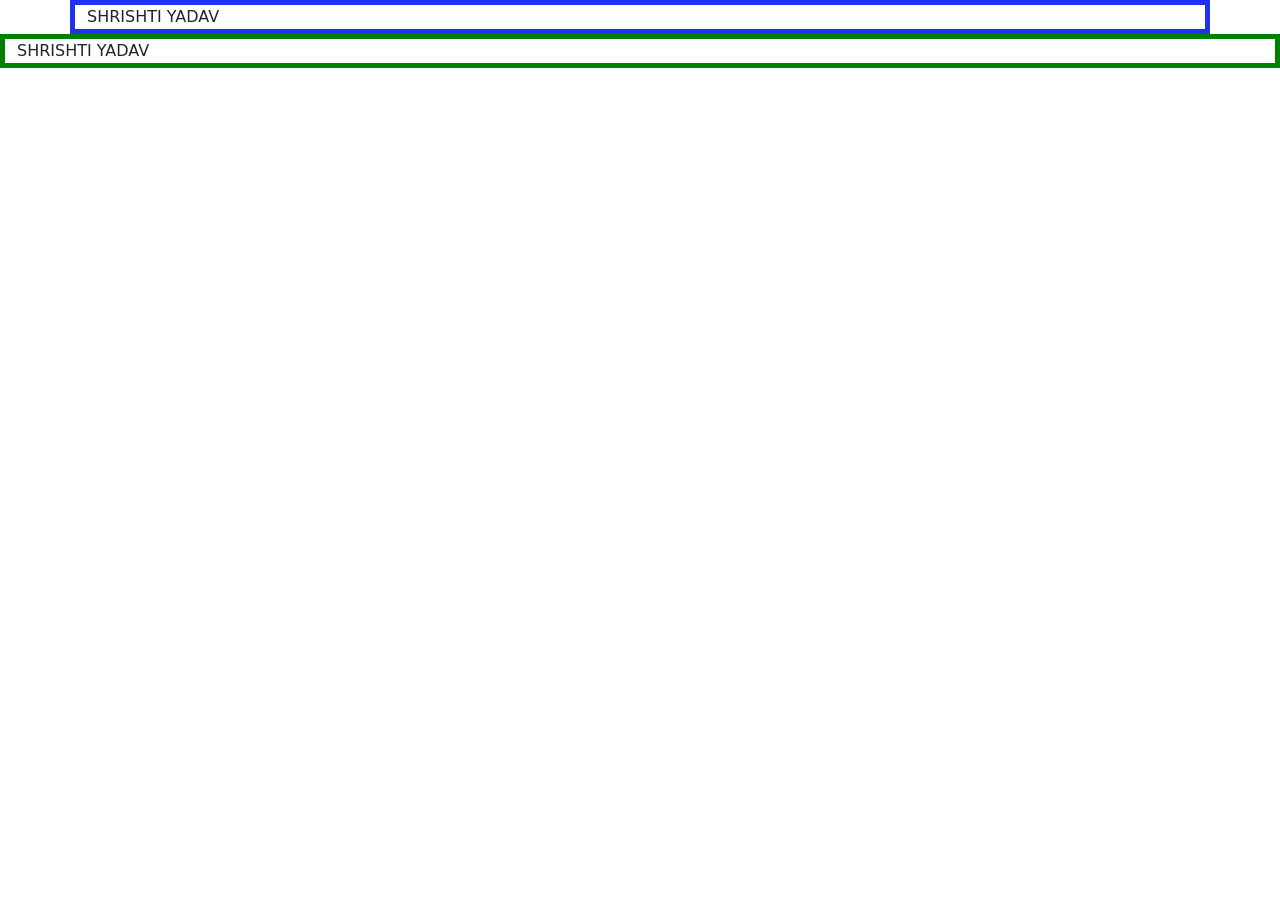
==== 1st.html @ 2928b9d6 "Your descriptive commit message" ====
<!doctype html>
<html lang="en">
  <head>
    <meta charset="utf-8">
    <meta name="viewport" content="width=device-width, initial-scale=1">
    <title>Bootstrap demo</title>
    <link href="https://cdn.jsdelivr.net/npm/bootstrap@5.3.5/dist/css/bootstrap.min.css" rel="stylesheet" integrity="sha384-SgOJa3DmI69IUzQ2PVdRZhwQ+dy64/BUtbMJw1MZ8t5HZApcHrRKUc4W0kG879m7" crossorigin="anonymous">
    <link rel="stylesheet" href="sky.css">
  </head>
  <body>
     <div class="container"> SHRISHTI YADAV </div>
     <div class="container-fluid"> SHRISHTI YADAV </div>
     
  </body>
</html>
---- sky.css ----
.container{
    border: 5px solid;
    border-color: rgb(31, 51, 236);
}
.container-fluid{
    border: 5px solid green;


}
.row{
    border: 5px solid rgb(218, 12, 98);

}
.col{
    border: 5px rgb(205, 205, 45);
}
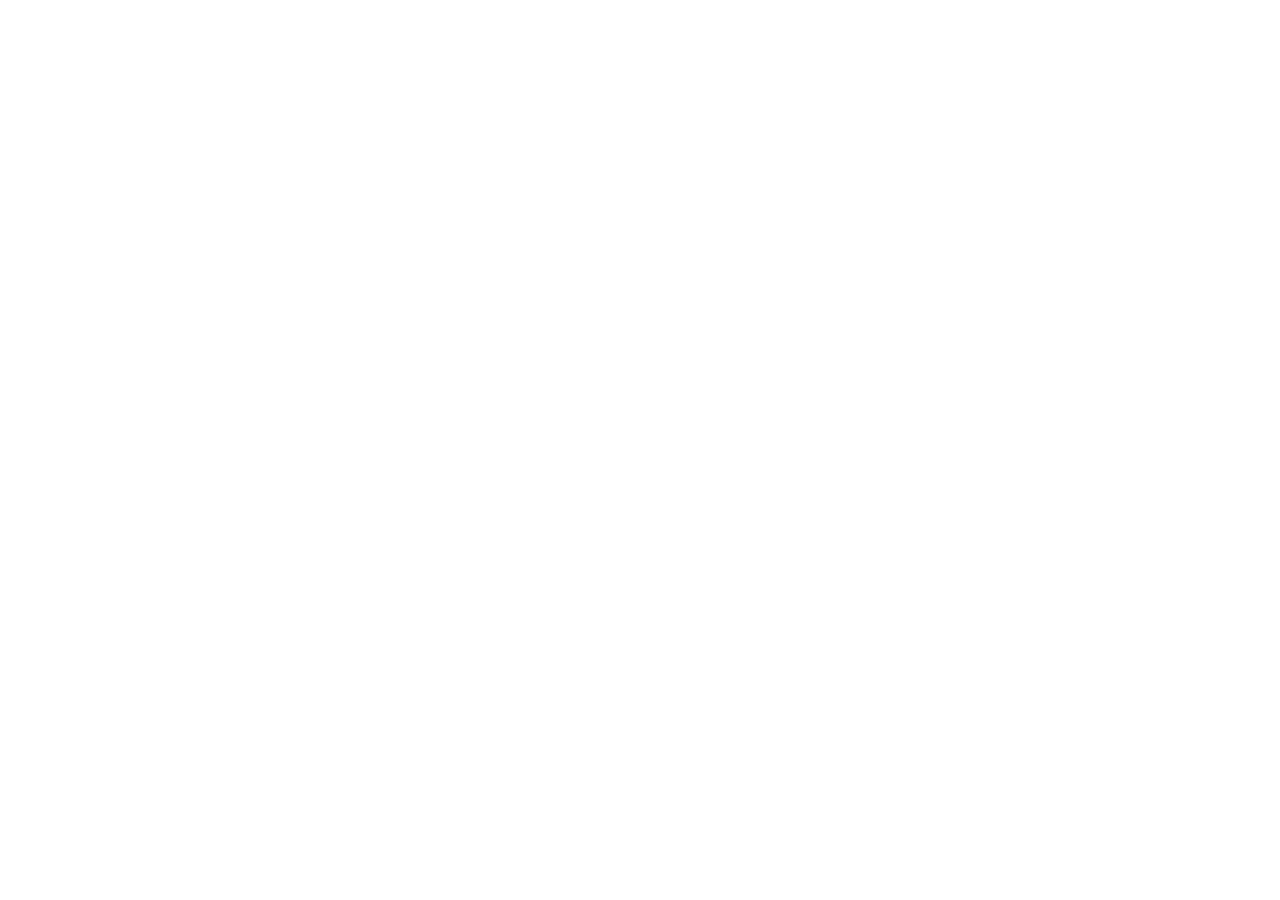
==== commit fa1cefa8: "updated the intro" ====
--- a/1st.html
+++ b/1st.html
@@ -8,8 +8,7 @@
     <link rel="stylesheet" href="sky.css">
   </head>
   <body>
-     <div class="container"> SHRISHTI YADAV </div>
-     <div class="container-fluid"> SHRISHTI YADAV </div>
+     
      
   </body>
-</html>+</html>
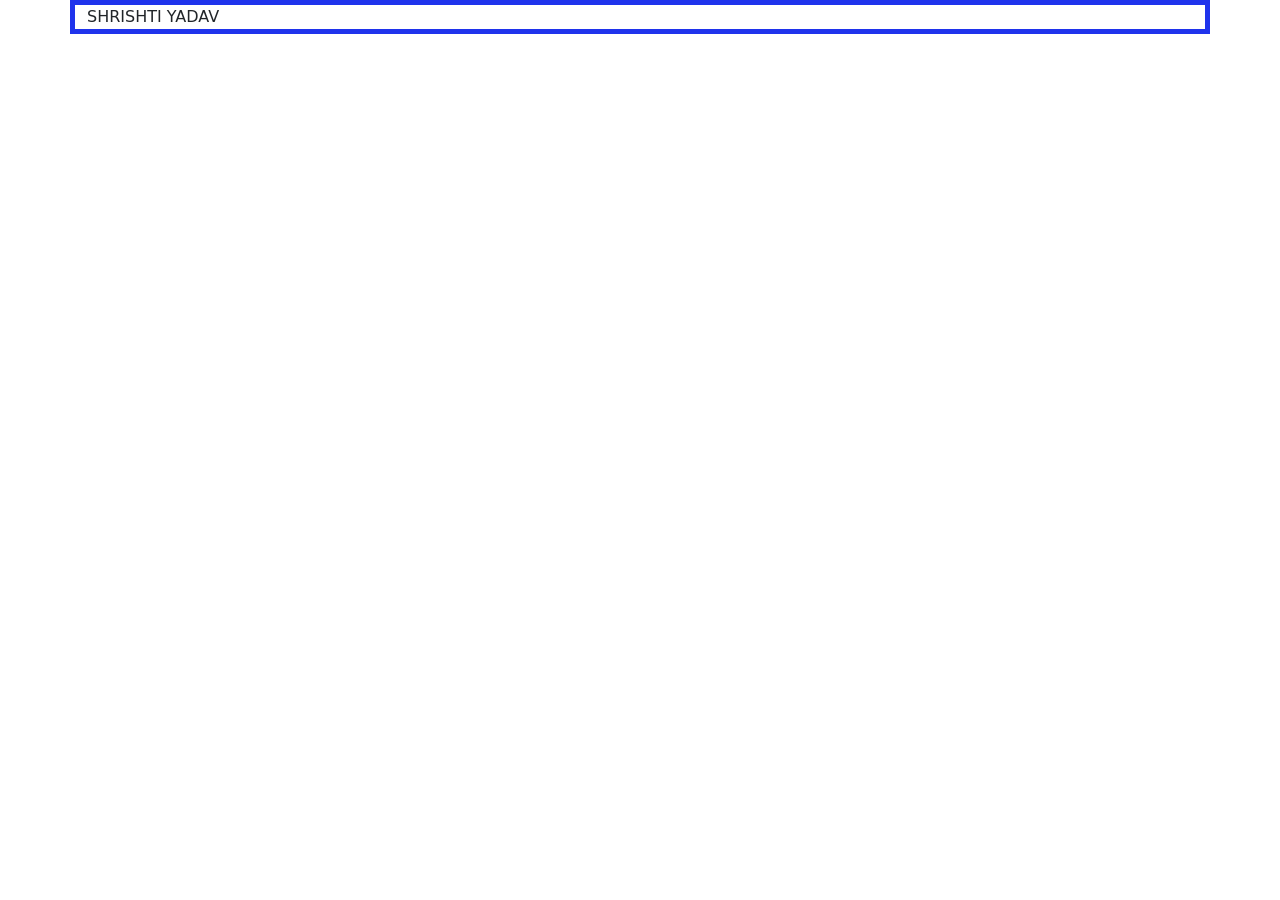
==== commit 33381df1: "Update 1st.html" ====
--- a/1st.html
+++ b/1st.html
@@ -8,7 +8,8 @@
     <link rel="stylesheet" href="sky.css">
   </head>
   <body>
-     
+     <div class="container"> SHRISHTI YADAV </div>
+    
      
   </body>
 </html>
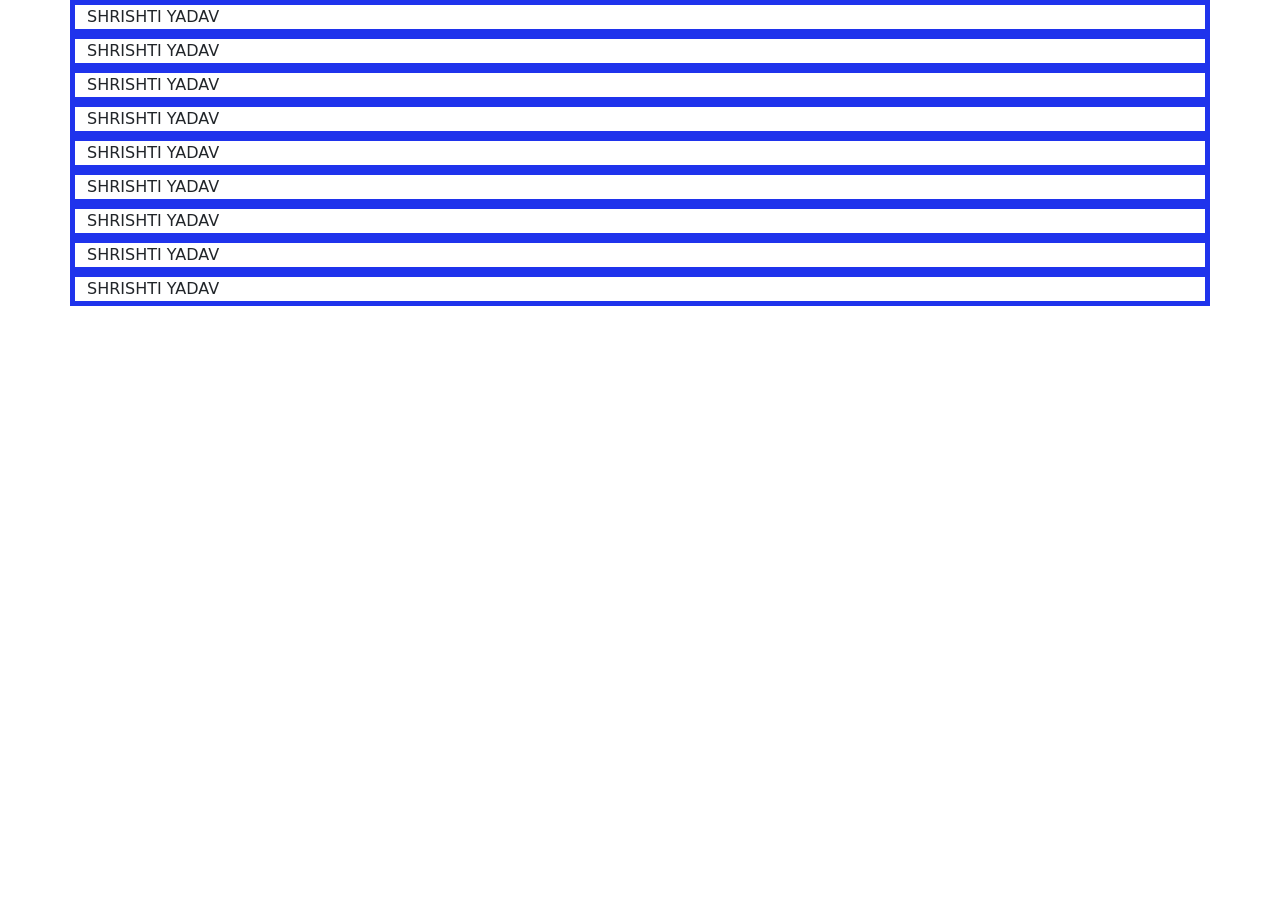
==== commit 4311cde1: "Duplicate 'SHRISHTI YADAV' entries in 1st.html Added multiple instances of 'SHRISHTI YADAV' in the b" ====
--- a/1st.html
+++ b/1st.html
@@ -9,6 +9,14 @@
   </head>
   <body>
      <div class="container"> SHRISHTI YADAV </div>
+     <div class="container"> SHRISHTI YADAV </div>
+     <div class="container"> SHRISHTI YADAV </div>
+     <div class="container"> SHRISHTI YADAV </div>
+     <div class="container"> SHRISHTI YADAV </div>
+     <div class="container"> SHRISHTI YADAV </div>
+     <div class="container"> SHRISHTI YADAV </div>
+     <div class="container"> SHRISHTI YADAV </div>
+     <div class="container"> SHRISHTI YADAV </div>
     
      
   </body>
